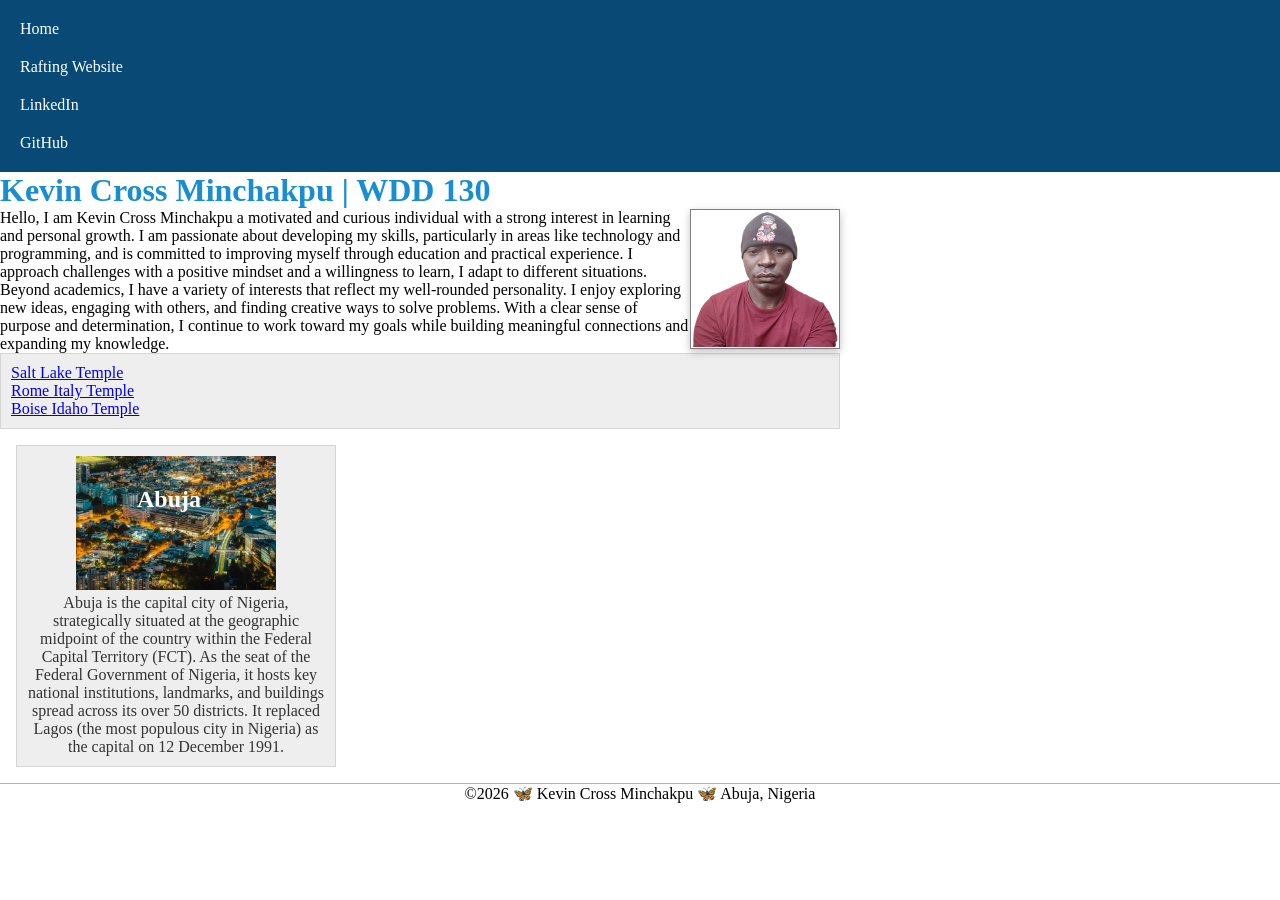
==== index.html @ 9468c1ac "update" ====
<!DOCTYPE html>
<html lang="en">

<head>
    <meta charset="UTF-8">
    <meta name="viewport" content="width=device-width, initial-scale=1.0">
    <meta name="description"
      content="WDD 130 Introduction to Web Development. This showcase my work in WDD 130.">
    <meta name="author" content="Kevin Cross Minchakpu">
    <link rel="stylesheet" href="styles/styles.css">
    <title>Kevin Cross Minchakpu | WDD 130</title>
</head>

<body>
    <!--Header Section-->
    <header>
        <nav>
            <a href="#">Home</a>
            <a href="wwr/">Rafting Website</a>
            <a href="https://www.linkedin.com/in/kevin-cross-minchakpu-894814409/">LinkedIn</a>
            <a href="https://kminchakpu.github.io/wdd130/">GitHub</a>
        </nav>
    </header>
    <!--Main Section-->
    <main>
        <h1>Kevin Cross Minchakpu | WDD 130</h1>
        <img src="images/profile.png" alt="Kevin Cross Minchakpu" width="200">

        <p>Hello, I am Kevin Cross Minchakpu a motivated and curious individual with a strong
            interest in
            learning and personal growth. I am passionate about developing my skills, particularly
            in areas like
            technology and programming, and is committed to improving myself through education and
            practical
            experience. I approach challenges with a positive mindset and a willingness to learn, I
            adapt to
            different situations. Beyond academics, I have a variety of interests that reflect my
            well-rounded
            personality. I enjoy exploring new ideas, engaging with others, and finding creative
            ways to solve
            problems. With a clear sense of purpose and determination, I continue to work toward my
            goals while
            building meaningful connections and expanding my knowledge.</p>

        <ul class="box">
            <li>
                <a href="https://www.churchofjesuschrist.org/temples/details/salt-lake-temple"
                  target="_blank">Salt Lake Temple</a>
            </li>
            <li>
                <a href="https://www.churchofjesuschrist.org/temples/details/rome-italy-temple"
                  target="_blank">Rome Italy Temple</a>
            </li>
            <li>
                <a href="https://www.churchofjesuschrist.org/temples/details/boise-idaho-temple"
                  target="_blank">Boise Idaho Temple</a>
            </li>
        </ul>
    </main>

    <!--Aside-->
    <aside class="box">
        <h2>Abuja</h2>
        <img src="images/abuja.jpg" alt="Abuja Nigeria">
        <p>Abuja is the capital city of Nigeria, strategically situated at the geographic midpoint
            of the
            country within the Federal Capital Territory (FCT). As the seat of the Federal
            Government of
            Nigeria, it hosts key national institutions, landmarks, and buildings spread across its
            over 50
            districts. It replaced Lagos (the most populous city in Nigeria) as the capital on 12
            December 1991.</p>
    </aside>

    <!--Footer Section-->
    <footer>
        <p>&copy;2026 🦋 Kevin Cross Minchakpu 🦋 Abuja, Nigeria</p>
    </footer>
</body>

</html>
---- styles/styles.css ----
:root {
    /* Colors */
    --nav-bg-color: rgb(8, 74, 117);
    --nav-text-color: #ffffff;
    --heading-color: rgb(24, 141, 209);
    --aside-bg-color: #eeeeee;
    --aside-text-color: #333333;
    --border-color-light: rgb(0 0 0 / 0.1);
    --border-color-dark: rgb(0 0 0 / 0.3);
    --img-border-color: gray;
    --shadow-color: rgba(0, 0, 0, 0.24);
    --white: #fff;

    /* Layout & Spacing */
    --main-max-width: 840px;
    --aside-width: 20em;
    --standard-padding: 10px;
    --standard-margin: 1em;
    --img-main-width: 150px;
    --img-aside-width: 200px;
}

* {
    margin: 0;
    padding: 0;
    box-sizing: border-box;
}

nav {
    background-color: var(--nav-bg-color);
    padding: var(--standard-padding);
}

nav a {
    color: var(--nav-text-color);
    padding: var(--standard-padding);
    display: block;
    text-decoration: none;
}

h1 {
    color: var(--heading-color);
}

main {
    max-width: var(--main-max-width);
}

main img {
    width: var(--img-main-width);
    height: auto;
    border: 1px solid var(--img-border-color);
    box-shadow: var(--shadow-color) 0px 3px 8px;
    padding: 1px;
    float: right;
}

aside {
    position: relative;
    width: var(--aside-width);
    margin: var(--standard-margin);
    border: 1px solid var(--border-color-light);
    padding: var(--standard-margin);
    color: var(--aside-text-color);
    background-color: var(--aside-bg-color);
    text-align: center;
}

aside img {
    width: var(--img-aside-width);
    height: auto;
}

aside h2 {
    position: absolute;
    top: 40px;
    left: 120px;
    color: var(--white);
}

p {
    padding: 0;
}

footer {
    margin-top: var(--standard-margin);
    border-top: 1px solid var(--border-color-dark);
    text-align: center;
}

/* Class Selectors */

.box {
    border: 1px solid var(--border-color-light);
    padding: var(--standard-padding);
    margin-bottom: var(--standard-margin);
    background-color: var(--aside-bg-color);
}
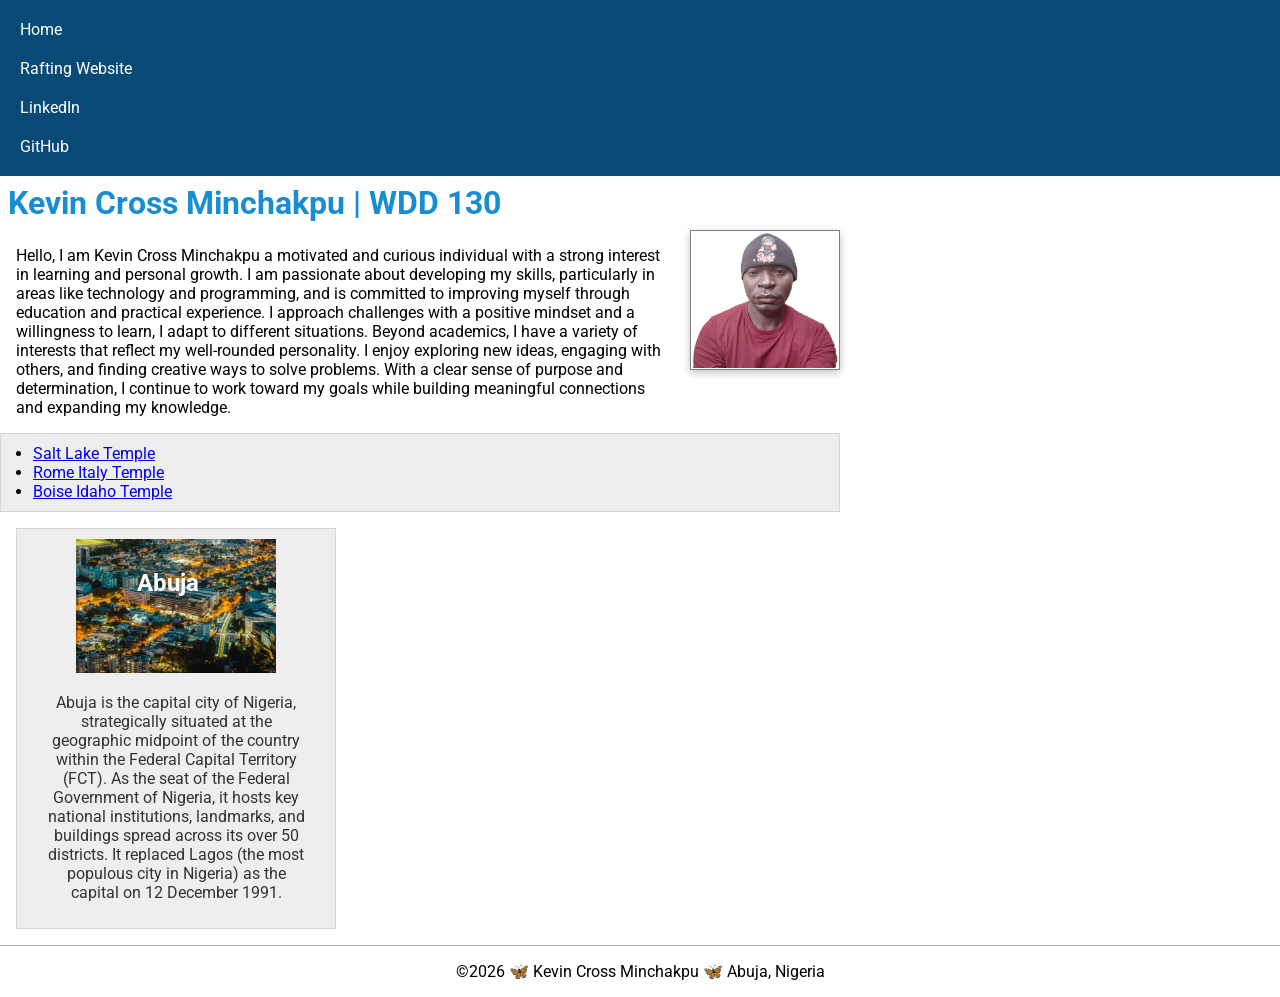
==== commit 6f11f0b9: "update" ====
--- a/index.html
+++ b/index.html
@@ -8,6 +8,12 @@
       content="WDD 130 Introduction to Web Development. This showcase my work in WDD 130.">
     <meta name="author" content="Kevin Cross Minchakpu">
     <link rel="stylesheet" href="styles/styles.css">
+
+    <link rel="preconnect" href="https://fonts.googleapis.com">
+    <link rel="preconnect" href="https://fonts.gstatic.com" crossorigin>
+    <link
+      href="https://fonts.googleapis.com/css2?family=Roboto:ital,wght@0,100..900;1,100..900&display=swap"
+      rel="stylesheet">
     <title>Kevin Cross Minchakpu | WDD 130</title>
 </head>
 
@@ -42,7 +48,7 @@
             goals while
             building meaningful connections and expanding my knowledge.</p>
 
-        <ul class="box">
+        <ul class="box left-indent">
             <li>
                 <a href="https://www.churchofjesuschrist.org/temples/details/salt-lake-temple"
                   target="_blank">Salt Lake Temple</a>
--- a/styles/styles.css
+++ b/styles/styles.css
@@ -26,6 +26,11 @@
     box-sizing: border-box;
 }
 
+body {
+    font-size: 16px;
+    font-family: 'Roboto', Arial, sans-serif;
+}
+
 nav {
     background-color: var(--nav-bg-color);
     padding: var(--standard-padding);
@@ -40,6 +45,7 @@
 
 h1 {
     color: var(--heading-color);
+    padding: .5rem;
 }
 
 main {
@@ -53,6 +59,7 @@
     box-shadow: var(--shadow-color) 0px 3px 8px;
     padding: 1px;
     float: right;
+    margin: 0 0 1rem 1rem;
 }
 
 aside {
@@ -79,7 +86,7 @@
 }
 
 p {
-    padding: 0;
+    margin: 1rem;
 }
 
 footer {
@@ -95,4 +102,8 @@
     padding: var(--standard-padding);
     margin-bottom: var(--standard-margin);
     background-color: var(--aside-bg-color);
+}
+
+.left-indent {
+    padding-left: 2rem;
 }
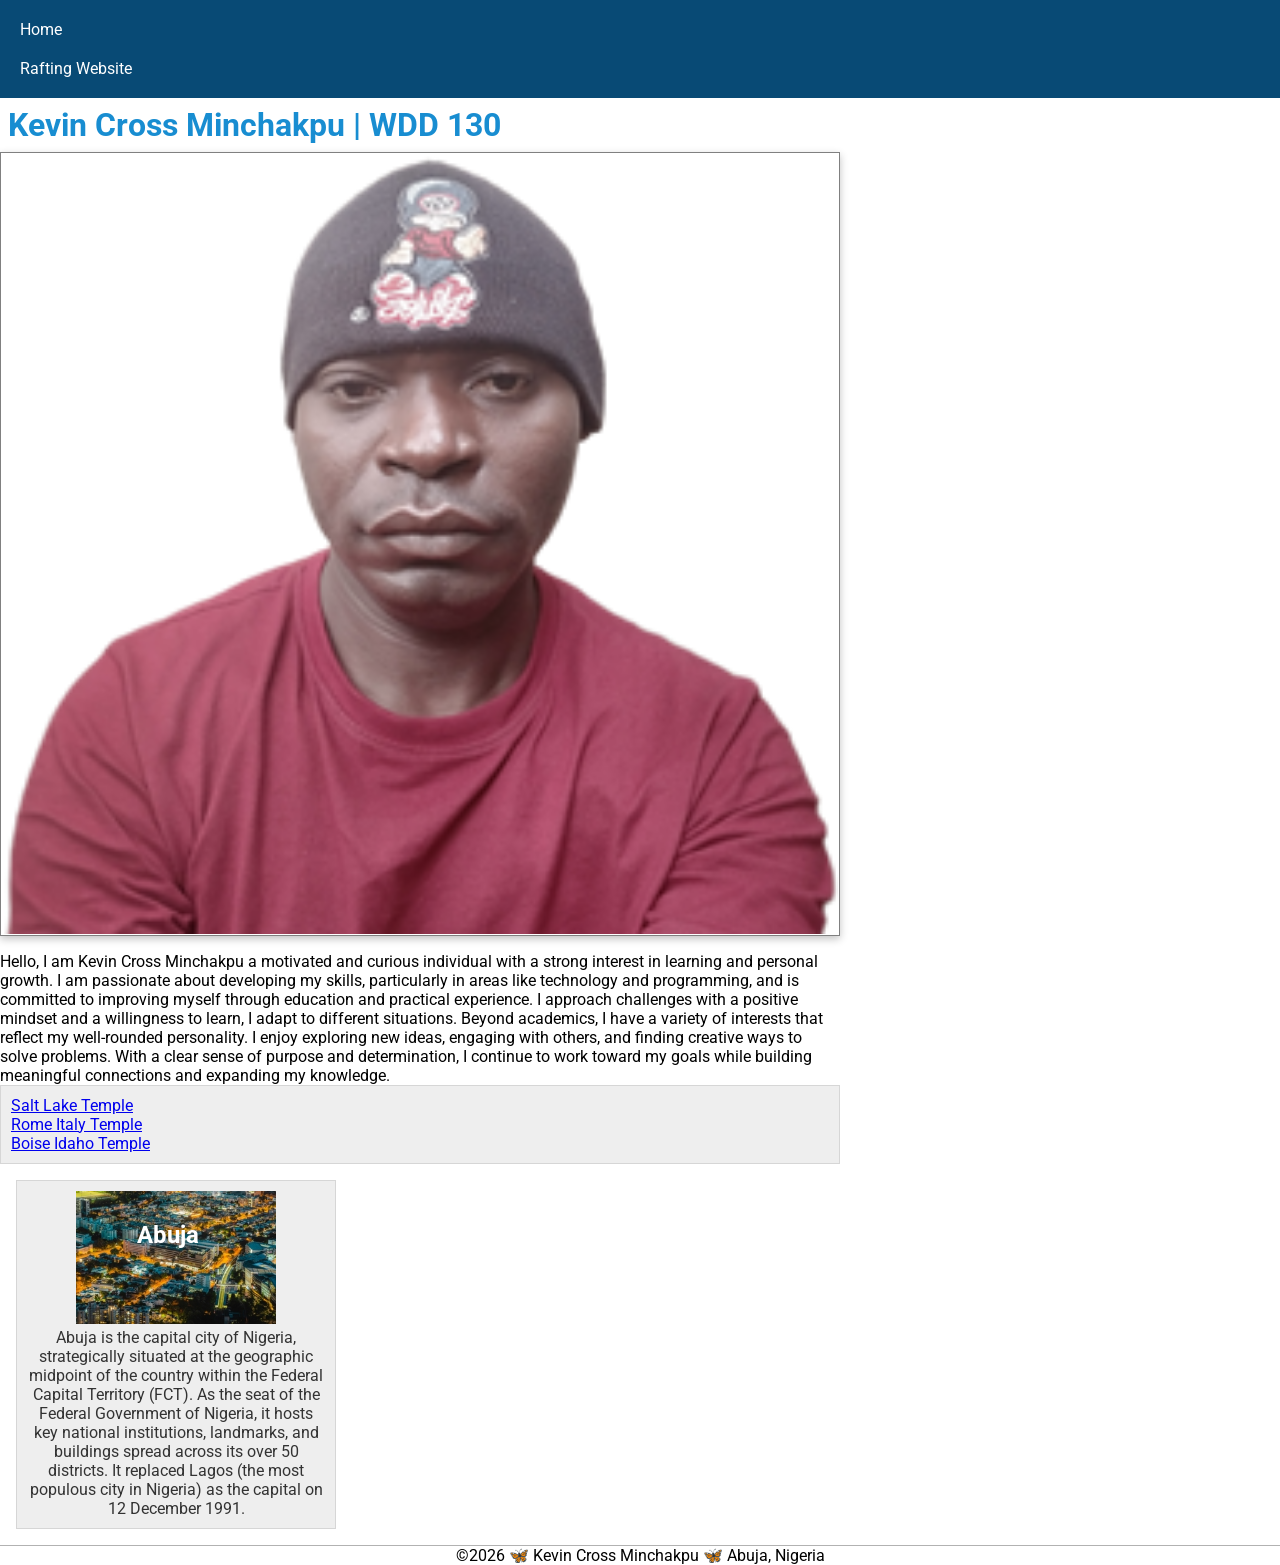
==== commit f4107f96: "update" ====
--- a/index.html
+++ b/index.html
@@ -23,8 +23,6 @@
         <nav>
             <a href="#">Home</a>
             <a href="wwr/">Rafting Website</a>
-            <a href="https://www.linkedin.com/in/kevin-cross-minchakpu-894814409/">LinkedIn</a>
-            <a href="https://kminchakpu.github.io/wdd130/">GitHub</a>
         </nav>
     </header>
     <!--Main Section-->
--- a/styles/styles.css
+++ b/styles/styles.css
@@ -16,8 +16,7 @@
     --aside-width: 20em;
     --standard-padding: 10px;
     --standard-margin: 1em;
-    --img-main-width: 150px;
-    --img-aside-width: 200px;
+
 }
 
 * {
@@ -53,7 +52,7 @@
 }
 
 main img {
-    width: var(--img-main-width);
+    width: 840px;
     height: auto;
     border: 1px solid var(--img-border-color);
     box-shadow: var(--shadow-color) 0px 3px 8px;
@@ -74,7 +73,7 @@
 }
 
 aside img {
-    width: var(--img-aside-width);
+    width: 200px;
     height: auto;
 }
 
@@ -86,7 +85,7 @@
 }
 
 p {
-    margin: 1rem;
+    padding: 0;
 }
 
 footer {
@@ -102,8 +101,4 @@
     padding: var(--standard-padding);
     margin-bottom: var(--standard-margin);
     background-color: var(--aside-bg-color);
-}
-
-.left-indent {
-    padding-left: 2rem;
 }
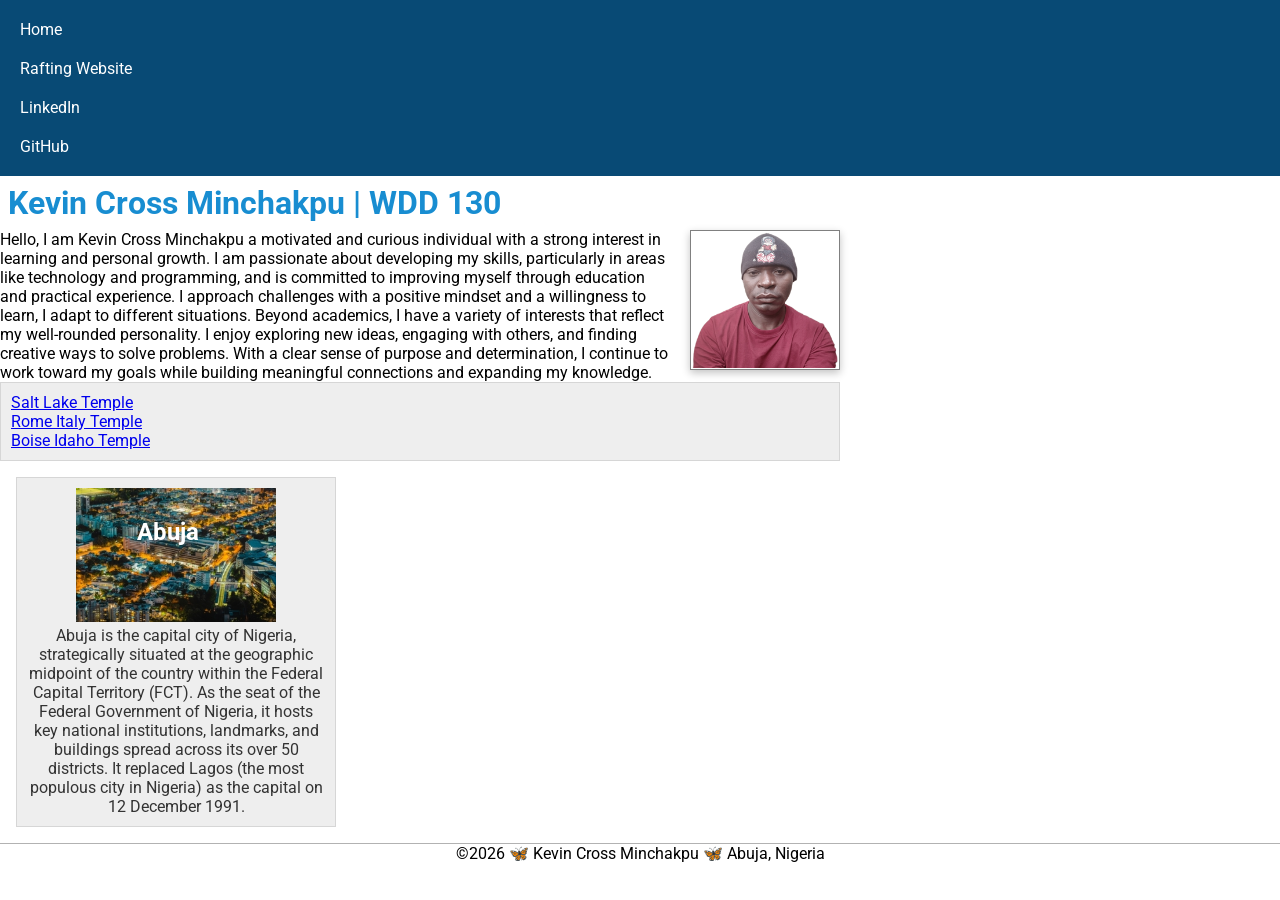
==== commit da9bfe4f: "update" ====
--- a/index.html
+++ b/index.html
@@ -23,6 +23,8 @@
         <nav>
             <a href="#">Home</a>
             <a href="wwr/">Rafting Website</a>
+            <a href="https://www.linkedin.com/in/kevin-cross-minchakpu-7897379a">LinkedIn</a>
+            <a href="https://github.com/kminchakpu">GitHub</a>
         </nav>
     </header>
     <!--Main Section-->
--- a/styles/styles.css
+++ b/styles/styles.css
@@ -52,7 +52,7 @@
 }
 
 main img {
-    width: 840px;
+    width: 150px;
     height: auto;
     border: 1px solid var(--img-border-color);
     box-shadow: var(--shadow-color) 0px 3px 8px;
@@ -66,7 +66,6 @@
     width: var(--aside-width);
     margin: var(--standard-margin);
     border: 1px solid var(--border-color-light);
-    padding: var(--standard-margin);
     color: var(--aside-text-color);
     background-color: var(--aside-bg-color);
     text-align: center;
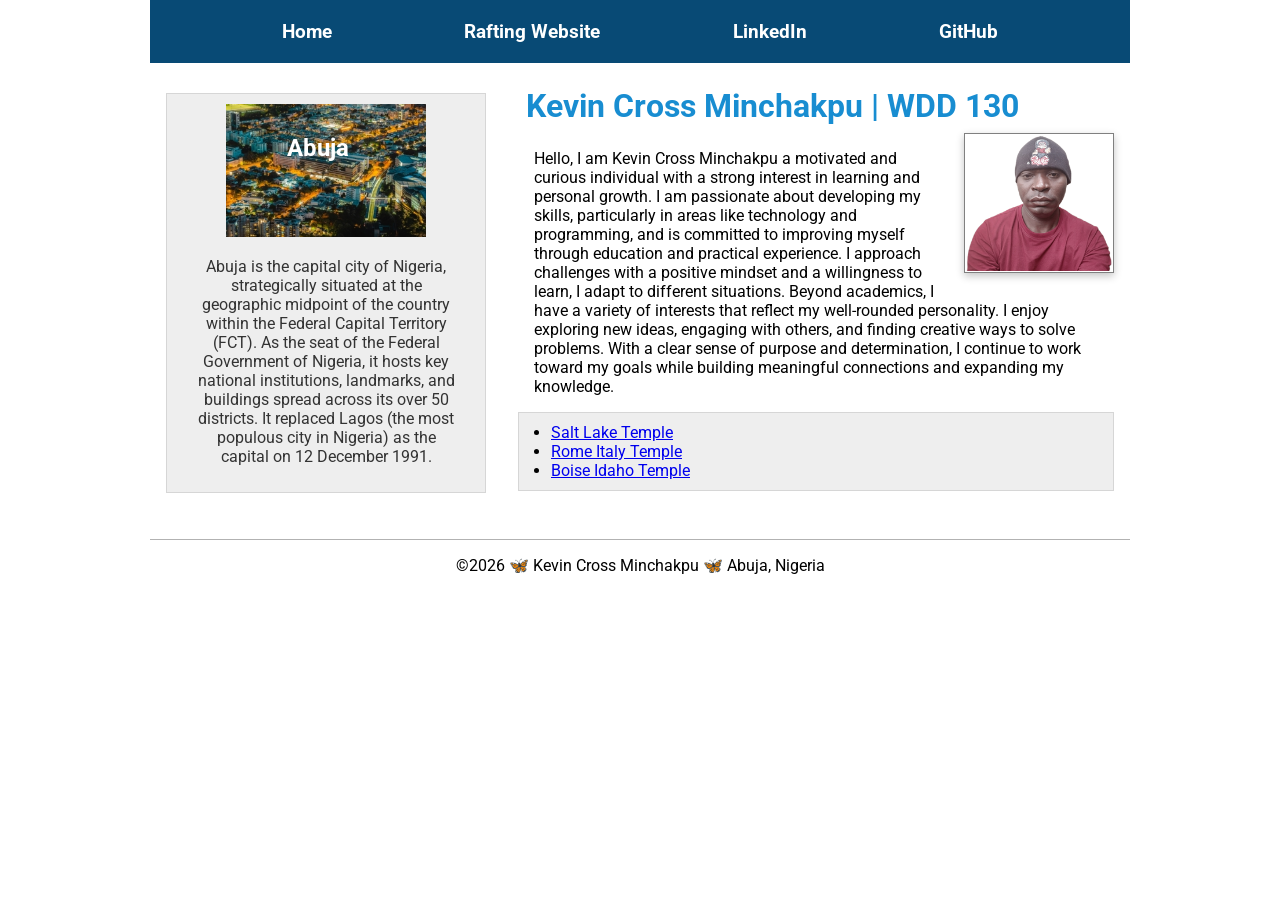
==== commit 4d80f350: "update" ====
--- a/index.html
+++ b/index.html
@@ -28,56 +28,65 @@
         </nav>
     </header>
     <!--Main Section-->
-    <main>
-        <h1>Kevin Cross Minchakpu | WDD 130</h1>
-        <img src="images/profile.png" alt="Kevin Cross Minchakpu" width="200">
+    <div class="grid">
+        <main>
+            <h1>Kevin Cross Minchakpu | WDD 130</h1>
+            <img src="images/profile.png" alt="Kevin Cross Minchakpu" width="200">
 
-        <p>Hello, I am Kevin Cross Minchakpu a motivated and curious individual with a strong
-            interest in
-            learning and personal growth. I am passionate about developing my skills, particularly
-            in areas like
-            technology and programming, and is committed to improving myself through education and
-            practical
-            experience. I approach challenges with a positive mindset and a willingness to learn, I
-            adapt to
-            different situations. Beyond academics, I have a variety of interests that reflect my
-            well-rounded
-            personality. I enjoy exploring new ideas, engaging with others, and finding creative
-            ways to solve
-            problems. With a clear sense of purpose and determination, I continue to work toward my
-            goals while
-            building meaningful connections and expanding my knowledge.</p>
+            <p>Hello, I am Kevin Cross Minchakpu a motivated and curious individual with a strong
+                interest in
+                learning and personal growth. I am passionate about developing my skills,
+                particularly
+                in areas like
+                technology and programming, and is committed to improving myself through education
+                and
+                practical
+                experience. I approach challenges with a positive mindset and a willingness to
+                learn, I
+                adapt to
+                different situations. Beyond academics, I have a variety of interests that reflect
+                my
+                well-rounded
+                personality. I enjoy exploring new ideas, engaging with others, and finding creative
+                ways to solve
+                problems. With a clear sense of purpose and determination, I continue to work toward
+                my
+                goals while
+                building meaningful connections and expanding my knowledge.</p>
 
-        <ul class="box left-indent">
-            <li>
-                <a href="https://www.churchofjesuschrist.org/temples/details/salt-lake-temple"
-                  target="_blank">Salt Lake Temple</a>
-            </li>
-            <li>
-                <a href="https://www.churchofjesuschrist.org/temples/details/rome-italy-temple"
-                  target="_blank">Rome Italy Temple</a>
-            </li>
-            <li>
-                <a href="https://www.churchofjesuschrist.org/temples/details/boise-idaho-temple"
-                  target="_blank">Boise Idaho Temple</a>
-            </li>
-        </ul>
-    </main>
+            <ul class="box left-indent">
+                <li>
+                    <a href="https://www.churchofjesuschrist.org/temples/details/salt-lake-temple"
+                      target="_blank">Salt Lake Temple</a>
+                </li>
+                <li>
+                    <a href="https://www.churchofjesuschrist.org/temples/details/rome-italy-temple"
+                      target="_blank">Rome Italy Temple</a>
+                </li>
+                <li>
+                    <a href="https://www.churchofjesuschrist.org/temples/details/boise-idaho-temple"
+                      target="_blank">Boise Idaho Temple</a>
+                </li>
+            </ul>
+        </main>
 
-    <!--Aside-->
-    <aside class="box">
-        <h2>Abuja</h2>
-        <img src="images/abuja.jpg" alt="Abuja Nigeria">
-        <p>Abuja is the capital city of Nigeria, strategically situated at the geographic midpoint
-            of the
-            country within the Federal Capital Territory (FCT). As the seat of the Federal
-            Government of
-            Nigeria, it hosts key national institutions, landmarks, and buildings spread across its
-            over 50
-            districts. It replaced Lagos (the most populous city in Nigeria) as the capital on 12
-            December 1991.</p>
-    </aside>
-
+        <!--Aside-->
+        <aside class="box">
+            <h2>Abuja</h2>
+            <img src="images/abuja.jpg" alt="Abuja Nigeria">
+            <p>Abuja is the capital city of Nigeria, strategically situated at the geographic
+                midpoint
+                of the
+                country within the Federal Capital Territory (FCT). As the seat of the Federal
+                Government of
+                Nigeria, it hosts key national institutions, landmarks, and buildings spread across
+                its
+                over 50
+                districts. It replaced Lagos (the most populous city in Nigeria) as the capital on
+                12
+                December 1991.</p>
+        </aside>
+    </div>
     <!--Footer Section-->
     <footer>
         <p>&copy;2026 🦋 Kevin Cross Minchakpu 🦋 Abuja, Nigeria</p>
--- a/styles/styles.css
+++ b/styles/styles.css
@@ -13,7 +13,7 @@
 
     /* Layout & Spacing */
     --main-max-width: 840px;
-    --aside-width: 20em;
+    --aside-width: 20rem;
     --standard-padding: 10px;
     --standard-margin: 1em;
 
@@ -30,9 +30,19 @@
     font-family: 'Roboto', Arial, sans-serif;
 }
 
+header,
+.grid,
+footer {
+    max-width: 980px;
+    margin: 0 auto;
+}
+
 nav {
     background-color: var(--nav-bg-color);
     padding: var(--standard-padding);
+    display: flex;
+    justify-content: space-evenly;
+    align-items: center;
 }
 
 nav a {
@@ -40,6 +50,8 @@
     padding: var(--standard-padding);
     display: block;
     text-decoration: none;
+    font-weight: 700;
+    font-size: 1.2rem;
 }
 
 h1 {
@@ -69,6 +81,8 @@
     color: var(--aside-text-color);
     background-color: var(--aside-bg-color);
     text-align: center;
+    grid-column: 1/2;
+    grid-row: 1/2;
 }
 
 aside img {
@@ -84,7 +98,7 @@
 }
 
 p {
-    padding: 0;
+    padding: 1rem;
 }
 
 footer {
@@ -100,4 +114,18 @@
     padding: var(--standard-padding);
     margin-bottom: var(--standard-margin);
     background-color: var(--aside-bg-color);
+}
+
+.left-indent {
+    padding-left: 2rem;
+}
+
+.grid {
+    display: grid;
+    align-items: center;
+}
+
+main {
+    grid-column: 2/3;
+    margin: 1rem;
 }
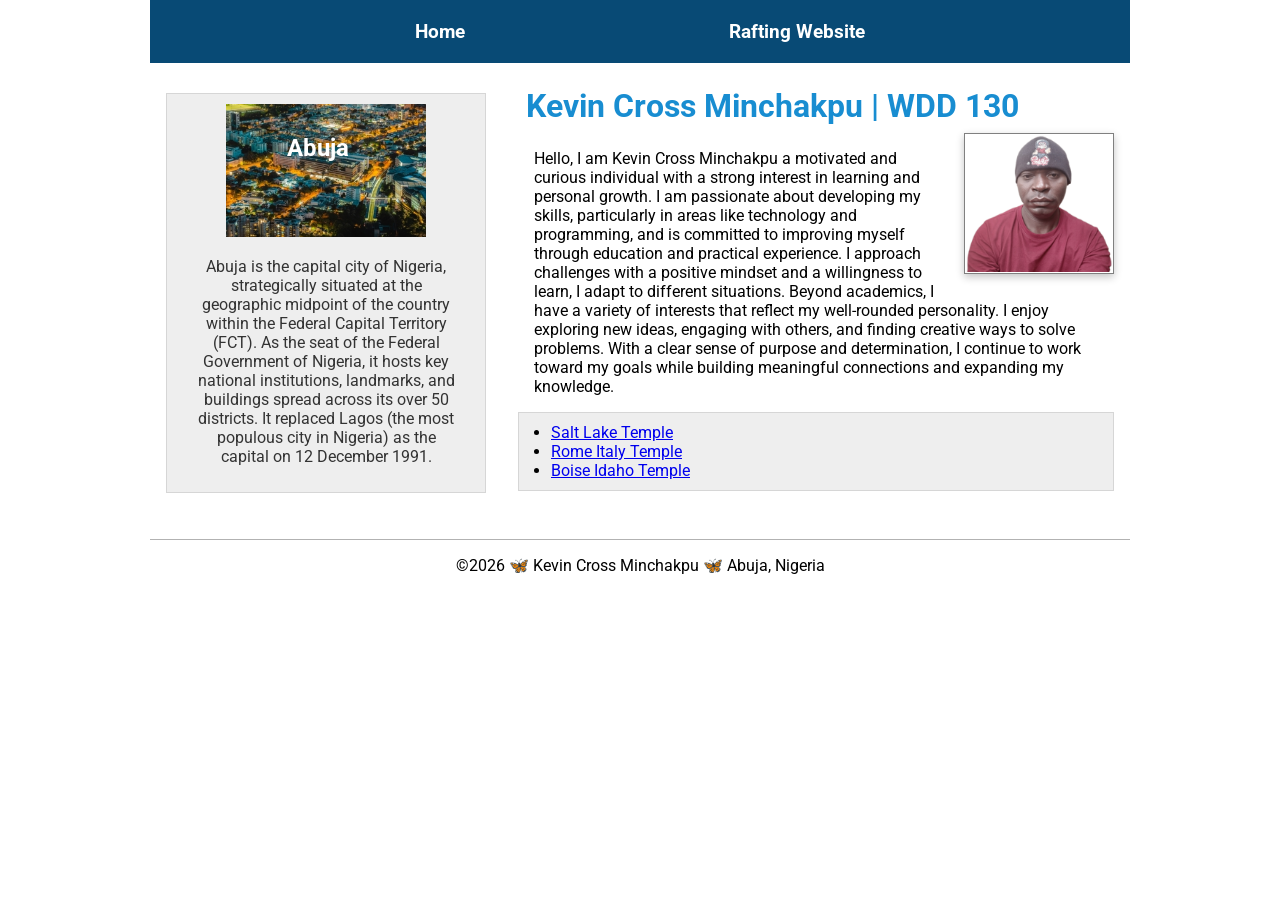
==== commit a8f8b5ee: "update" ====
--- a/index.html
+++ b/index.html
@@ -8,7 +8,6 @@
       content="WDD 130 Introduction to Web Development. This showcase my work in WDD 130.">
     <meta name="author" content="Kevin Cross Minchakpu">
     <link rel="stylesheet" href="styles/styles.css">
-
     <link rel="preconnect" href="https://fonts.googleapis.com">
     <link rel="preconnect" href="https://fonts.gstatic.com" crossorigin>
     <link
@@ -21,17 +20,15 @@
     <!--Header Section-->
     <header>
         <nav>
-            <a href="#">Home</a>
-            <a href="wwr/">Rafting Website</a>
-            <a href="https://www.linkedin.com/in/kevin-cross-minchakpu-7897379a">LinkedIn</a>
-            <a href="https://github.com/kminchakpu">GitHub</a>
+            <a href="index.html">Home</a>
+            <a href="wwr/index.html">Rafting Website</a>
         </nav>
     </header>
     <!--Main Section-->
     <div class="grid">
         <main>
             <h1>Kevin Cross Minchakpu | WDD 130</h1>
-            <img src="images/profile.png" alt="Kevin Cross Minchakpu" width="200">
+            <img src="images/profile.png" alt="Kevin Cross Minchakpu Profile picture" width="200">
 
             <p>Hello, I am Kevin Cross Minchakpu a motivated and curious individual with a strong
                 interest in
